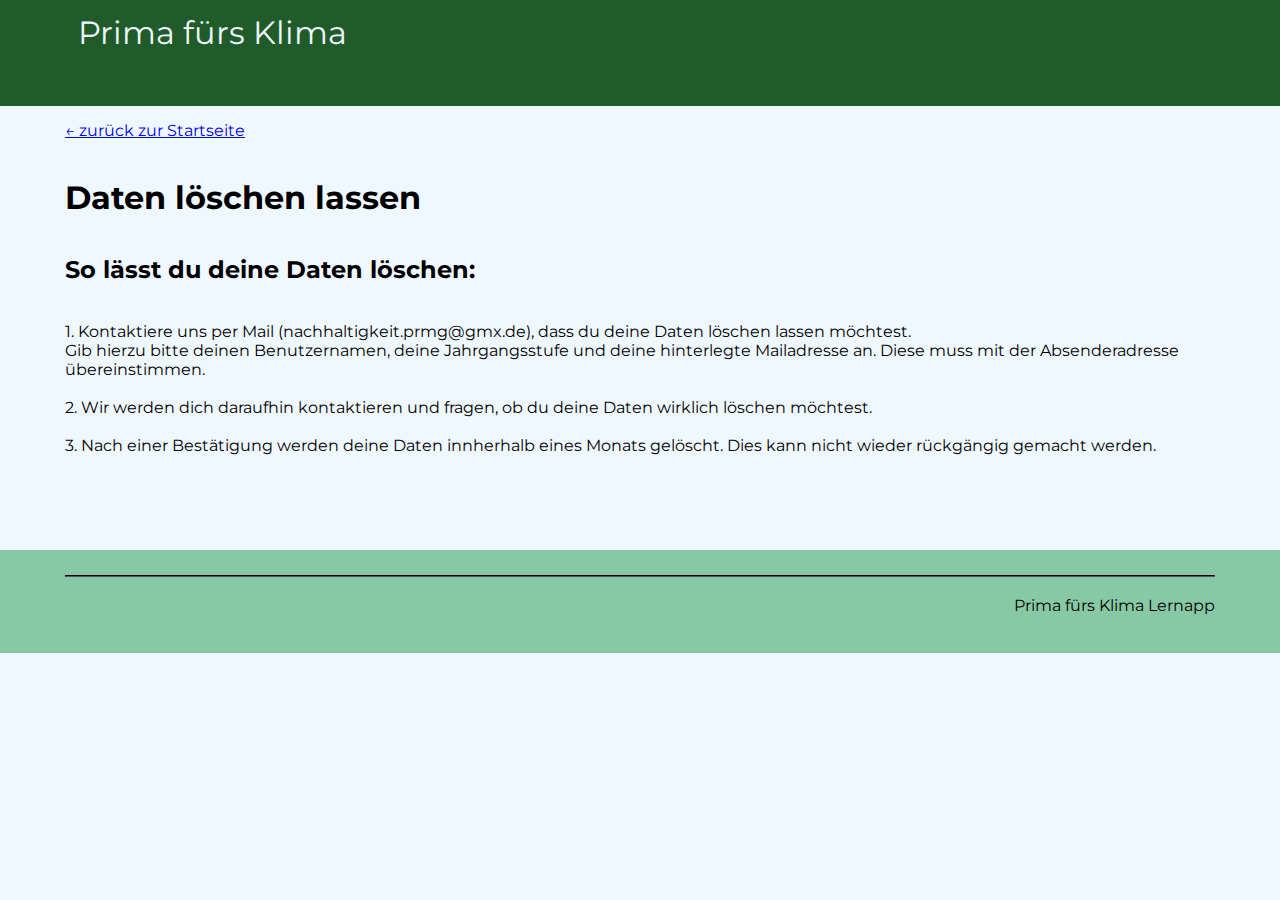
==== daten_loeschen.html @ bfe5281e "Add files via upload" ====
<!DOCTYPE html>
<html lang="en">

<head>
    <meta charset="UTF-8">
    <meta name=viewport content="width=device-width, initial-scale=1">
    <title>Prima fürs Klima | Daten löschen </title>
    <!-- CSS Import -->
    <link rel="stylesheet" href="style.css" media="screen">
    <!-- Favicon-->
    <link rel="icon" type="image/png" href="/favicon.png">
    <!-- Google Fonts Montserrat-->
    <link rel="preconnect" href="https://fonts.googleapis.com">
    <link rel="preconnect" href="https://fonts.gstatic.com" crossorigin>
    <link href="https://fonts.googleapis.com/css2?family=Montserrat&display=swap" rel="stylesheet">
</head>

<body>
    <!-- header -->
    <header>
        <div class="header-content">
            <a href="index.html" class="header-titel">Prima fürs Klima</a>
            <img src="images/logo.png" alt="" width=auto height="100%" />
        </div>
    </header>

    <!-- main content -->
    <div class="content">
        <div class="standard">
            <br><br><br><br><br>
            <a href="index.html">← zurück zur Startseite</a>
            <br><br><br>
            <h1>Daten löschen lassen</h1>
            <br><br>
            <h2>So lässt du deine Daten löschen:</h2>
            <br><br>
            <p>1. Kontaktiere uns per Mail (nachhaltigkeit.prmg@gmx.de), dass du deine Daten löschen lassen
                möchtest.
                <br>Gib hierzu bitte deinen Benutzernamen, deine Jahrgangsstufe und deine hinterlegte Mailadresse
                an. Diese muss mit der Absenderadresse übereinstimmen.
                <br><br>
                2. Wir werden dich daraufhin kontaktieren und fragen, ob du deine Daten wirklich löschen möchtest.
                <br><br>
                3. Nach einer Bestätigung werden deine Daten innherhalb eines Monats gelöscht. Dies kann nicht wieder
                rückgängig gemacht werden.
            </p>
        </div>
    </div>

    <!-- footer -->
    <br><br><br><br><br>
    <footer>
        <div class="content">
            <div class="text_right">
                <hr><br>
                <p>Prima fürs Klima Lernapp</p>
                <br><br>
            </div>
        </div>
    </footer>

</body>

</html>
---- style.css ----
/* general Stylesheet */

* {
    margin: 0;
    padding: 0;
}

html {
    font-family: 'Montserrat', sans-serif;
    color: black;
    background-color: aliceblue;
    margin: 0%;
    padding: 0%;
}

body {
    margin: 0%;
    padding: 0%;
}

.content {
    padding: 3%;
    max-width: 1150px;
    margin: 0px;
    margin-bottom: 0%;
    margin-top: 0%;
    padding-bottom: 0%;
    padding-top: 2%;
}

/* containers & boxes */
.content {
    padding: 3%;
    max-width: 1150px;
    margin: 50px auto;
    margin-bottom: 0%;
    margin-top: 0%;
    padding-bottom: 0%;
    padding-top: 2%;
}

.standard {
    width: 100%;
}


/* text & links */
.text_right {
    text-align: right;
}


/* buttons */
.button {
    color: black;
    border-radius: 10px;
    border-color: black;
    border-style: solid;
    border-width: 2px;
    padding: 13px 30px;
    text-align: center;
    text-decoration: none;
    display: inline-block;
    font-size: 16px;
    margin: 5px 10px;
    cursor: pointer;
    width: max-content;
}

.button:hover {
    color: gray;
    border-color: gray;
}


/* Stylesheet for header */

header {
    margin-bottom: 0%;
    margin-top: 0%;
    width: 100%;
    padding: 1%;
    background-color: #205C29;
    color: white;
    position: fixed;
    top: 0;
    height: 80px;
}

.header-content {
    padding: 3%;
    max-width: 1150px;
    margin: 50px auto;
    margin-bottom: 0%;
    margin-top: 0%;
    padding-bottom: 0%;
    padding-top: 0%;
    color: aliceblue;
}

header img {
    height: 80px;
    width: auto;
    float: right;
}

.header-titel {
    color: aliceblue;
    text-decoration: none;
    font-size: xx-large;
}


/* Stylesheet for footer */

footer {
    background-color: #87C9A5;
    padding: 0%;
    max-width: 100%;
    margin: 0px;
    margin-bottom: 0px;
}

footer hr {
    border-color: black;
}
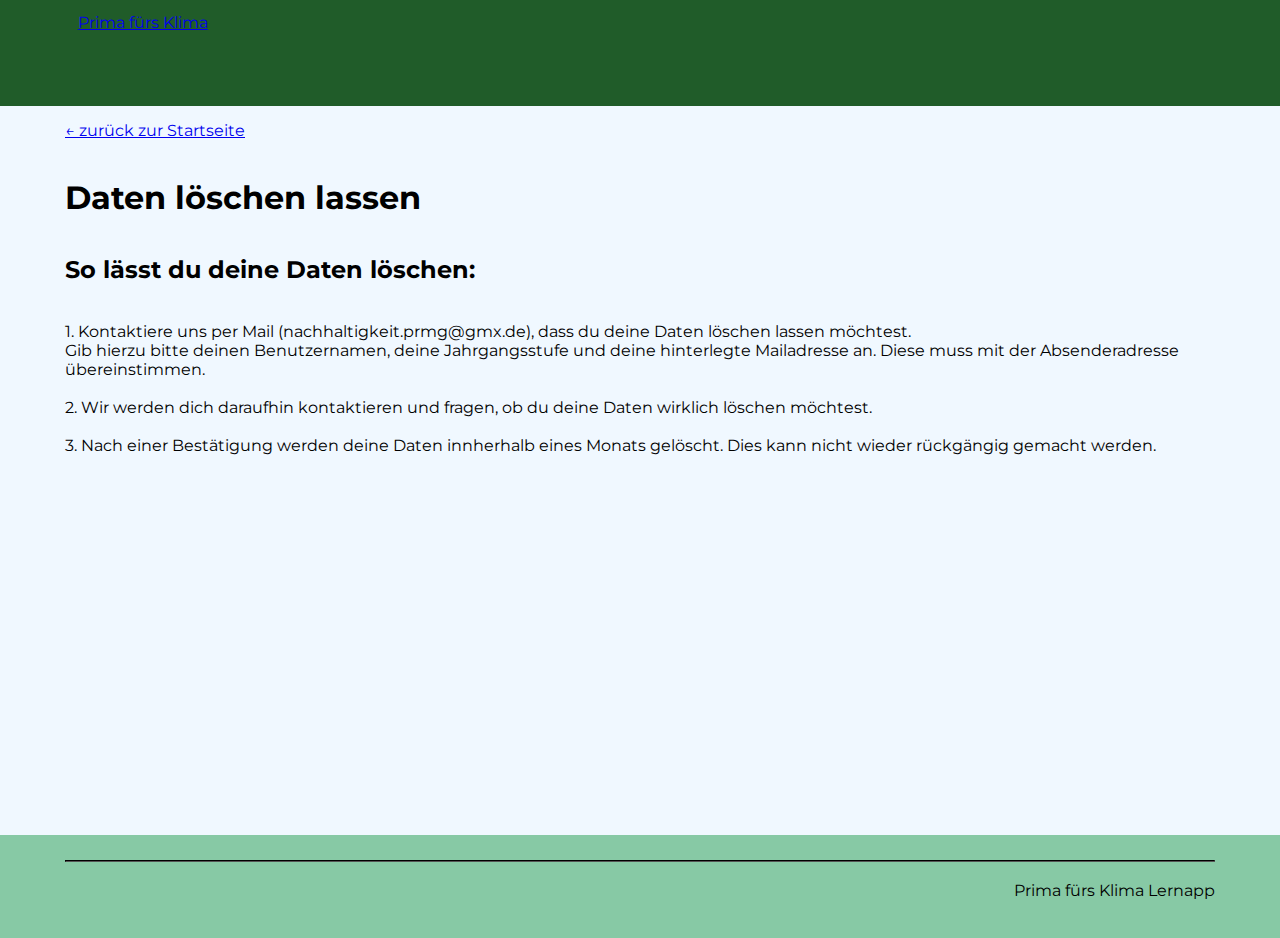
==== commit 0ccb98b8: "Update files" ====
--- a/daten_loeschen.html
+++ b/daten_loeschen.html
@@ -19,8 +19,8 @@
     <!-- header -->
     <header>
         <div class="header-content">
-            <a href="index.html" class="header-titel">Prima fürs Klima</a>
-            <img src="images/logo.png" alt="" width=auto height="100%" />
+            <a href="index.html" class="header-title">Prima fürs Klima</a>
+            <a href="index.html"><img src="images/logo.png" alt="" width=auto height="100%"/></a>
         </div>
     </header>
 
@@ -44,6 +44,7 @@
                 3. Nach einer Bestätigung werden deine Daten innherhalb eines Monats gelöscht. Dies kann nicht wieder
                 rückgängig gemacht werden.
             </p>
+            <br><br><br><br><br><br><br><br><br><br><br><br><br><br><br>
         </div>
     </div>
 
